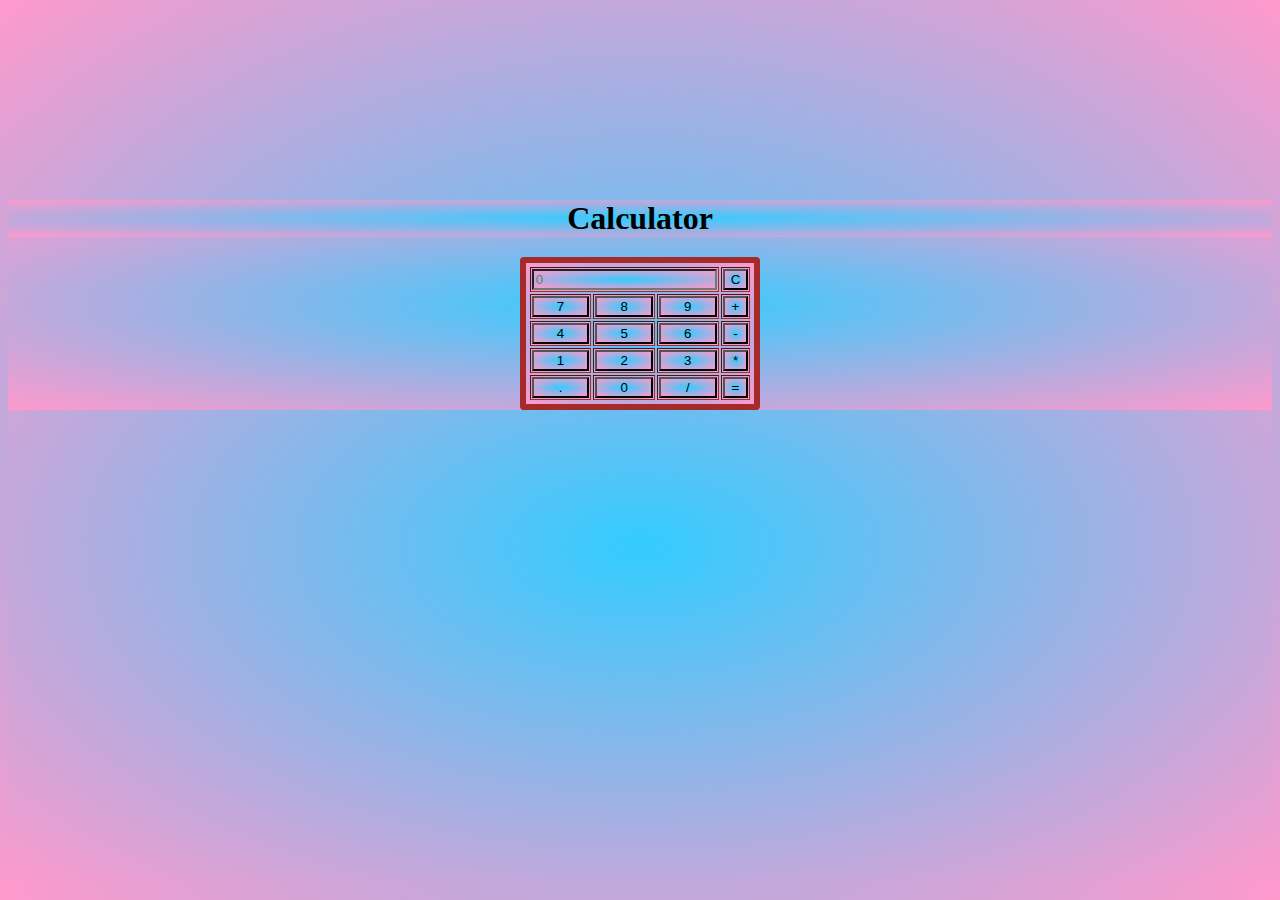
==== calculator.html @ 1a543ba5 "my first commit with my practice session" ====
<html>
<head>
    <title>Calculator</title>
    <link rel="stylesheet" href="./calculator.css">
<script src="./javascriot/js/calculator.js">
function dis(val)
{

document.getElementById("result").value+=val

}

function solve()

{
let x=document.getElementById("result").value
let y=eval(x)
document.getElementById("result").value=""+y

}

function clr()

{

document.getElementById("result").value=""

}
</script>
</head>
<body>
    <div>
<h1>Calculator</h1>
<table border=1 id="calc">
<tr>
<td colspan="3"><input type="text" placeholder="0" id="result"/></td>
<td><input type="button" value="C" onclick="clr()"/></td>
</tr>
<tr>
<td><input type="button" value="7" onclick="dis('7')"/></td>
<td><input type="button" value="8" onclick="dis('8')"/></td>
<td><input type="button" value="9" onclick="dis('9')"/></td>
<td><input type="button" value="+" onclick="dis('+')"/></td>
</tr>
<tr>
<td><input type="button" value="4" onclick="dis('4')"/></td>
<td><input type="button" value="5" onclick="dis('5')"/></td>
<td><input type="button" value="6" onclick="dis('6')"/></td>
<td><input type="button" value="-" onclick="dis('-')"/></td>
</tr>
<tr>
<td><input type="button" value="1" onclick="dis('1')"/></td>
<td><input type="button" value="2" onclick="dis('2')"/></td>
<td><input type="button" value="3" onclick="dis('3')"/></td>
<td><input type="button" value="*" onclick="dis('*')"/></td>
</tr>
<tr>
<td><input type="button" value="." onclick="dis('.')"/></td>
<td><input type="button" value="0" onclick="dis('0')"/></td>
<td><input type="button" value="/" onclick="dis('/')"/></td>
<td><input type="button" value="=" onclick="solve()"/></td>
</tr>
</table>
</div>
</body>
</html>
---- calculator.css ----
input[type="button"]
{
width:100%;
color:rgb(0, 0, 0);
background-color:rgb(243, 241, 101);

}
*
{
    /*background: url(./Desktop.png) no-repeat center fixed;
    background-size: cover;*/
}
table
{
    margin: 0 auto;
   margin-top: 20px;
    border: 6px solid black;
    border-radius: 4px;
    border-color: brown;
    padding: 2px;
   
}
h1{
    margin: 0 auto;
   text-align: center;
   margin-top: 200px;
   /*background: linear-gradient(to top right, #33ccff 0%, #ff99cc 100%);*/
   
   
}
* {
    background: radial-gradient( #33ccff , #ff99cc);

}
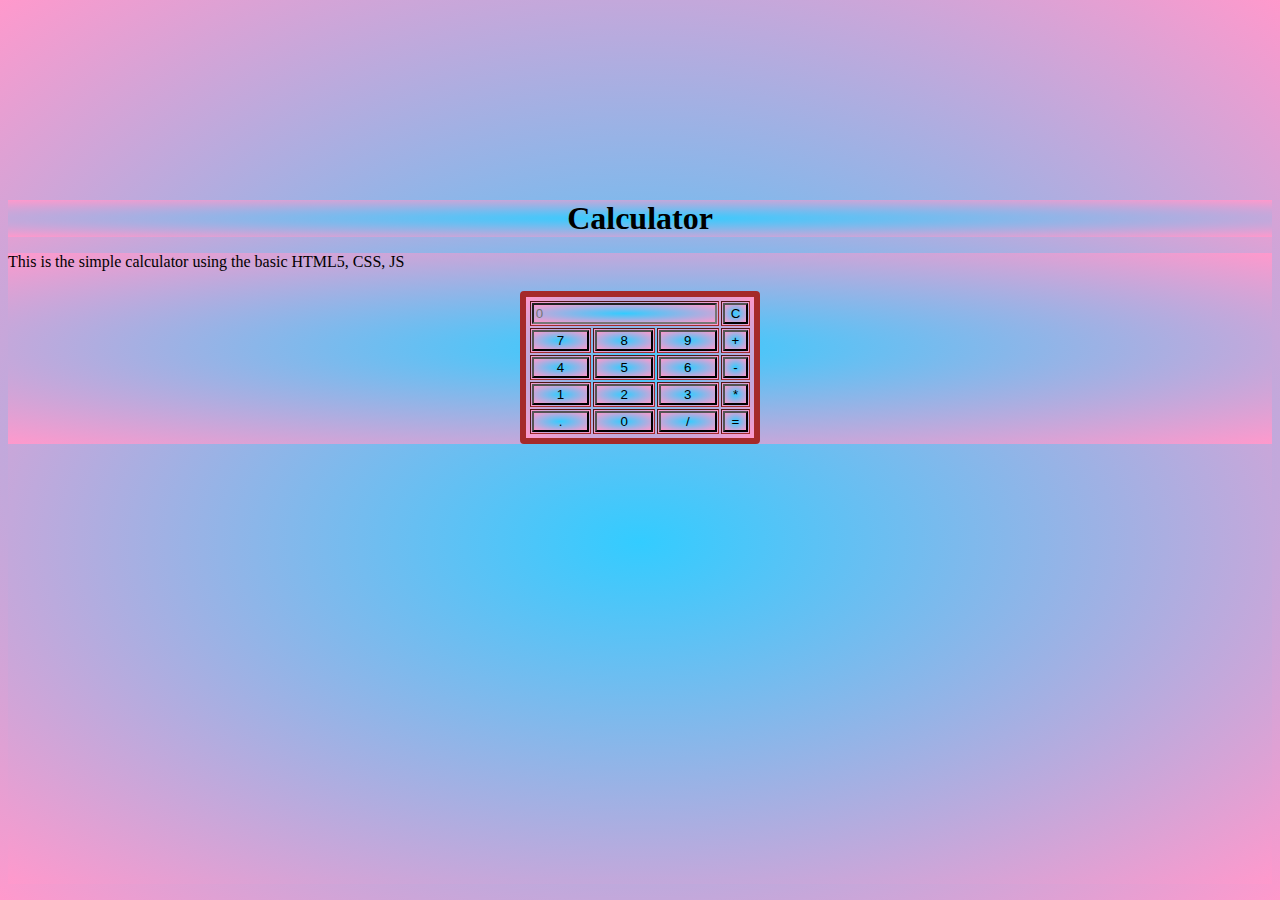
==== commit 1323f5ce: "Making changes in Calculator and pass file" ====
--- a/calculator.html
+++ b/calculator.html
@@ -1,6 +1,6 @@
 <html>
 <head>
-    <title>Calculator</title>
+    <title>Calculator Using Simple HTML5 & CSS & JS</title>
     <link rel="stylesheet" href="./calculator.css">
 <script src="./javascriot/js/calculator.js">
 function dis(val)
@@ -31,6 +31,7 @@
 <body>
     <div>
 <h1>Calculator</h1>
+<p>This is the simple calculator using the basic HTML5, CSS, JS
 <table border=1 id="calc">
 <tr>
 <td colspan="3"><input type="text" placeholder="0" id="result"/></td>
